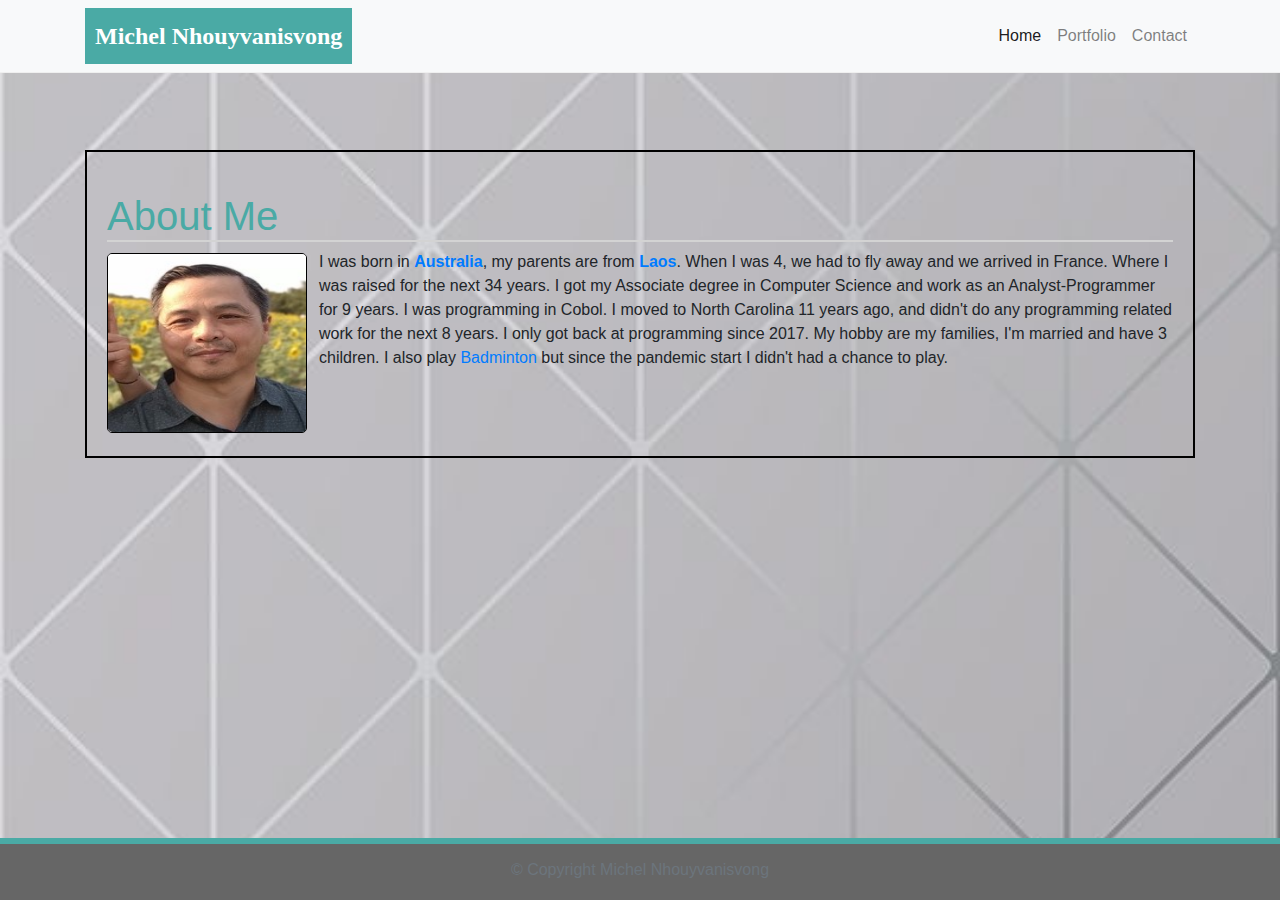
==== index.html @ 48389a0c "initial commit" ====
<!DOCTYPE html>
<html>
  <head>
    <meta charset="UTF-8" />
    <meta name="viewport" content="width=device-width, initial-scale=1.0" />
    <meta http-equiv="X-UA-Compatible" content="ie=edge" />
    <title>Home | Michel Nhouyvanisvong</title>
    <link rel="stylesheet" href="https://cdn.jsdelivr.net/npm/bootstrap@4.5.3/dist/css/bootstrap.min.css">
    <link rel="stylesheet" href="assets/css/styles.css">
  </head>
  <!-- <body id="bg-image" style="background-image: url('assets/grey-geometric.jpeg');"> -->
  <body id="bg-image" style="background-image: url('assets/grey-geometric.jpeg');">
    <nav class="navbar fixed-top navbar-expand-lg navbar-light bg-light">

      <div class="container">

        <a class="navbar-brand logo" href="index.html">Michel Nhouyvanisvong</a>

        <button class="navbar-toggler" type="button" data-toggle="collapse" data-target="#navbar" aria-controls="navbar" aria-expanded="false" aria-label="Toggle navigation">
          <span class="navbar-toggler-icon"></span>
        </button>

        <div class="collapse navbar-collapse" id="navbar">
          <div class="navbar-nav ml-auto mt-2 mt-lg-0">
            <a class="nav-link active" href="index.html">Home <span class="sr-only">(current)</span></a>
            <a class="nav-link" href="portfolio.html">Portfolio</a>
            <a class="nav-link" href="contact.html">Contact</a>
          </div>
        </div>

      </div>

    </nav>

    <main class="container">

      <section>
        
        <div class="header">
          <h1>About Me</h1>
        </div>
        <div class="row">
          <div class="col-md-12">
            <div class="image-wrapper pr-3">
              <img src="assets/Headshot.jpg">
            </div>
            <p>I was born in <strong><a href="https://en.wikipedia.org/wiki/Australia">Australia</a></strong>, my parents are from 
              <strong><a href="https://en.wikipedia.org/wiki/Laos">Laos</a></strong>. When I was 4, we had to fly away
              and we arrived in France. Where I was raised for the next 34 years. I got my
              Associate degree in Computer Science and work as an Analyst-Programmer for 9 years.
              I was programming in Cobol. I moved to North Carolina 11 years ago, and didn't do any programming
              related work for the next 8 years. I only got back at programming since 2017.
              My hobby are my families, I'm married and have 3 children. I also play 
              <a href="https://www.youtube.com/watch?v=1sPOZlTdB7g" target="_blank">Badminton</a> but since
              the pandemic start I didn't had a chance to play.
              <br>
              </p>
          </div>
        </div>
      </section>

    </main>
    
    <footer class="footer fixed-bottom">
      <p class="text-muted text-muted-footer text-center">&copy; Copyright Michel Nhouyvanisvong</p>
    </footer>

    <!-- jQuery CDN -->
    <script type="text/javascript" src="https://code.jquery.com/jquery-3.5.1.slim.min.js"></script>
    <!-- Bootstrap CDN -->
    <script type="text/javascript" src="https://cdn.jsdelivr.net/npm/bootstrap@4.5.3/dist/js/bootstrap.min.js"></script>
  </body>
</html>
---- assets/css/styles.css ----
body {
  font-family: Arial, "Helvetica Neue", Helvetica, sans-serif;
}

html {
  position: relative;
  min-height: 100%
}

.navbar {
  border-bottom: 1px solid #efefef;
}

.logo {
  font-family: Georgia, 'Times New Roman', Times, serif;
  font-size: 24px;
  font-weight: bold;
  background-color: #4aaaa5;
  padding: 10px;
  color: #fff !important;
}

main {
  margin: 80px 0;
}

/* ------------------------- */
/* other styles will be here */
/* ------------------------- */

#bg-image {
  height: 100%;
  width: 100%;
  position: absolute;
  background-image: url('../grey-geometric.jpeg');
  background-position: center center;
  background-repeat: repeat;
  background-size: cover;
  opacity: 2;
}

h1 {
  font-size: 40px;
  font-family: 'Lucida Sans', 'Lucida Sans Regular', 'Lucida Grande', 'Lucida Sans Unicode', Geneva, Verdana, sans-serif;
  color: #4aaaa5;
  border-bottom: 2px solid #d3d3d3;
}

.spacing {
  margin: 20px;
}
.header {
  margin-top: 20px;
}

.image-wrapper img {
  width: 200px;
  height: 180px;
  float: left; 
  margin: 3px 12px 3px 0px; 
  border: 1px solid black;
  border-radius: 5px;
}

img {
  margin: 10px;
}

.col-md-6 img {
  border: 1px solid black;
}

/* .container {
  float: left;
  overflow: auto;
  width: 80%
} */

.textwrap {
  overflow: visible;
  text-align: justify;
} 

section {
  border: 2px solid black;
  margin-top: 150px;
  width: 100%;
  padding: 20px;
}

.footer {
  height: 62px;
  border-top: 6px solid #4aaaa5;
  margin-top: 3px;
  background-color: #666;
  padding-top: 14px;
  color: #fff;
}

/* @media screen and (max-width: 400px) {
  .container {
    width: 25%;
    float: left;
    overflow: auto;
  }
  
  section {
    width: 390px;
  }
}
@media screen and (max-width: 768px) {
  .container  {
    width: 50%;
    float: left;
    overflow: auto;
  }

  section {
    border: 2px solid black;
    margin-top: 150px;
    width: 750px;
    padding: 20px;
  }
}

@media screen and (max-width: 992px) {
  .container {
    float: left;
    overflow: auto;
    width: 95%
  }
}
 */
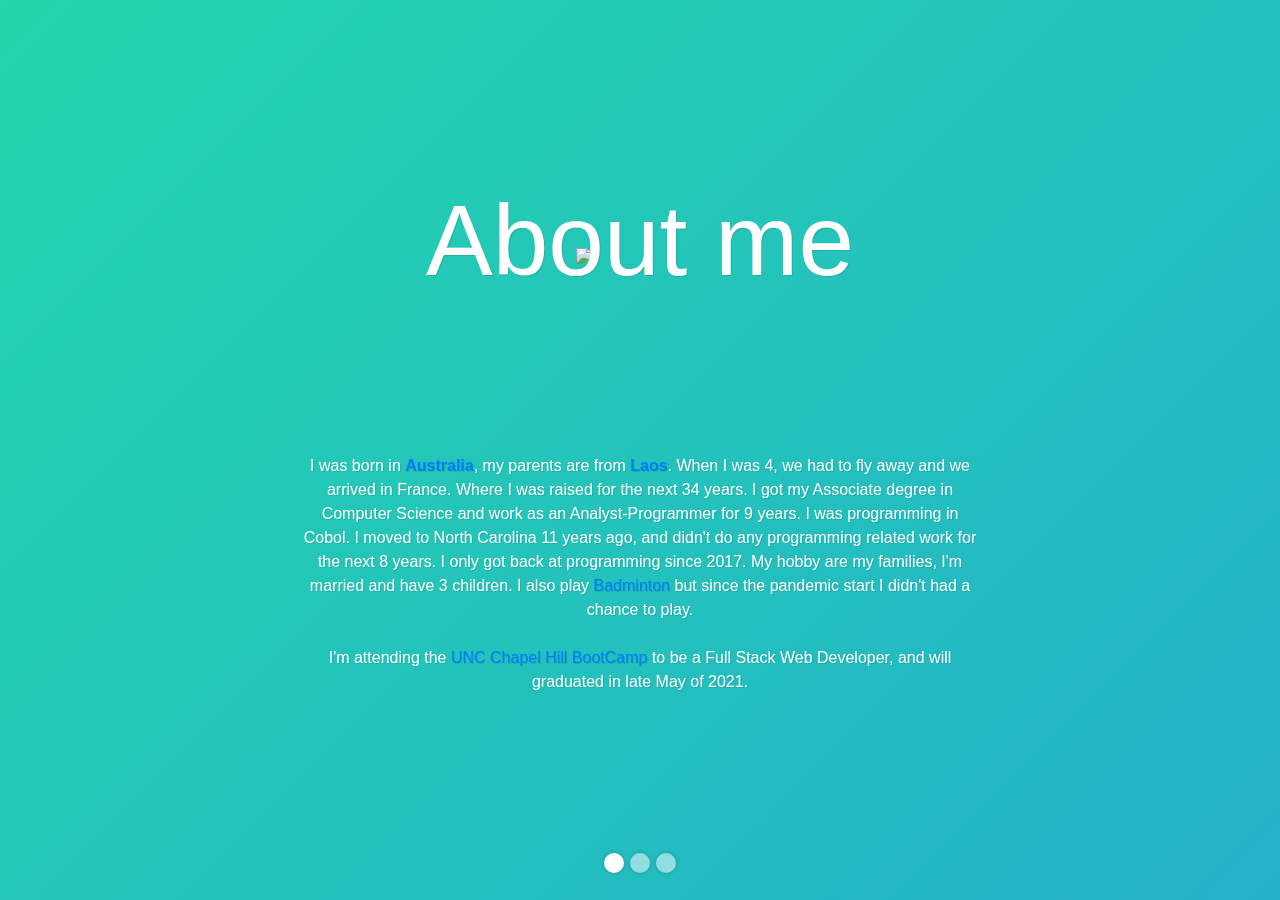
==== commit c0bf534d: "adding text hover bullet point" ====
--- a/index.html
+++ b/index.html
@@ -1,73 +1,320 @@
 <!DOCTYPE html>
-<html>
+<!-- Created By CodingNepal -->
+<html lang="en" dir="ltr">
   <head>
-    <meta charset="UTF-8" />
-    <meta name="viewport" content="width=device-width, initial-scale=1.0" />
-    <meta http-equiv="X-UA-Compatible" content="ie=edge" />
-    <title>Home | Michel Nhouyvanisvong</title>
+    <meta charset="utf-8">
+    <!-- Somehow I got an error, so I comment the title, just uncomment to show -->
+    <!-- <title>Custom Range Slider | CodingNepal</title> -->
+    <link rel="stylesheet" href="https://use.fontawesome.com/releases/v5.8.1/css/all.css" integrity="sha384-50oBUHEmvpQ+1lW4y57PTFmhCaXp0ML5d60M1M7uH2+nqUivzIebhndOJK28anvf" crossorigin="anonymous" />
     <link rel="stylesheet" href="https://cdn.jsdelivr.net/npm/bootstrap@4.5.3/dist/css/bootstrap.min.css">
-    <link rel="stylesheet" href="assets/css/styles.css">
+    <link rel="stylesheet" href="assets/css/newStyle.css">
   </head>
-  <!-- <body id="bg-image" style="background-image: url('assets/grey-geometric.jpeg');"> -->
-  <body id="bg-image" style="background-image: url('assets/grey-geometric.jpeg');">
-    <nav class="navbar fixed-top navbar-expand-lg navbar-light bg-light">
+  <body>
+    <article class="kontext">
+      <div class="layer one show">
+        <h2 style="display:block">About me</h2>
+        <img src="assets/images/Headshot.jpg" style="display:block; margin-left:45%; margin-top:10%">
+        <p style="padding-left: 300px; padding-right: 300px;">I was born in <strong><a href="https://en.wikipedia.org/wiki/Australia">Australia</a></strong>, my parents are from 
+          <strong><a href="https://en.wikipedia.org/wiki/Laos">Laos</a></strong>. When I was 4, we had to fly away
+          and we arrived in France. Where I was raised for the next 34 years. I got my
+          Associate degree in Computer Science and work as an Analyst-Programmer for 9 years.
+          I was programming in Cobol. I moved to North Carolina 11 years ago, and didn't do any programming
+          related work for the next 8 years. I only got back at programming since 2017.
+          My hobby are my families, I'm married and have 3 children. I also play 
+          <a href="https://www.youtube.com/watch?v=1sPOZlTdB7g" target="_blank">Badminton</a> but since
+          the pandemic start I didn't had a chance to play.
+          <br><br>
+          I'm attending the <a href="https://bootcamp.unc.edu/coding/landing/?s=Google-Brand_RFull_&msg_cv_scta=4&msg_cv_stbn=1&msg_cv_fcta=1&fqvar1=3&pkw=unc%20coding%20bootcamp&pcrid=453416712854&pmt=e&utm_source=google&utm_medium=cpc&utm_campaign=GGL%7CUNC-CHAPEL-HILL%7CSEM%7CCODING%7C-%7COFL%7C_RFull_%7CALL%7CBRD%7CEXACT%7CCore%7CBootcamp&utm_term=unc%20coding%20bootcamp&s=google&k=unc%20coding%20bootcamp&utm_adgroupid=103795446457&utm_locationphysicalms=9009651&utm_matchtype=e&utm_network=g&utm_device=c&utm_content=453416712854&utm_placement=&gclid=CjwKCAjwx6WDBhBQEiwA_dP8rekkz10_DkyAU3dN4Ekvzqsej7XlZtT08dX9yF7Xg20SdsmXujSlYxoCrtgQAvD_BwE&gclsrc=aw.ds" target="_blank">UNC Chapel Hill BootCamp</a> to be a Full Stack Web Developer, and will graduated in late May of 2021.
+          </p>    
+      </div>
+      <div class="layer two">
+        <div>
+          <h2 style="padding: 0px;">Portfolio</h2>
+        </div>
+        <div class="row">
+          <div class="col-md-6 col-xs-12 myHW">
+            <a href="https://nhounhou.github.io/Portfolio/index.html" target="_blank">
+              <img class="HW" src="./assets/images/ResponsivePortfolio.jpg">
+              <div class="desc">Responsive portfolio: gather all the project that have been made during the BootCamp (introduction HTML and CSS)</div>
+            </a>
+            <img class="icon icon3" src="https://img.shields.io/badge/HTML-83%25-brightgreen?style=plastic&logo=HTML5">
+            <img class="icon icon4" src="https://img.shields.io/badge/CSS-17%25-blue?style=plastic&logo=CSS3">
+            <a href="https://github.com/nhounhou/Portfolio" target="_blank">
+              <img class="icon icon1" src="assets/images/GitHubRepo.jpg">
+            </a>
+            <a href="https://nhounhou.github.io/Portfolio/index.html" target="_blank">
+              <img class="icon icon2" src="assets/images/WebApplication.jpg">
+            </a>
+          </div>
+          <div class="col-md-6 col-xs-12 myHW">
+            <a href="https://nhounhou.github.io/PasswordGenerator/" target="_blank">
+              <img class="HW" src="assets/images/PasswordGenerator.jpg">
+              <div class="desc">Password Generator: with choice of settings parameters (Introduction to JavaScript ES5)</div>
+            </a>
+            <img class="icon icon3" src="https://img.shields.io/badge/JavaScript-51%25-orange">
+            <img class="icon icon4" src="https://img.shields.io/badge/HTML-27%25-brightgreen?style=plastic&logo=HTML5">
+            <img class="icon icon5" src="https://img.shields.io/badge/CSS-22%25-blue?style=plastic&logo=CSS3">
+            <a href="https://github.com/nhounhou/PasswordGenerator" target="_blank">
+              <img class="icon icon1" src="assets/images/GitHubRepo.jpg">
+            </a>
+            <a href="https://nhounhou.github.io/PasswordGenerator/" target="_blank">
+              <img class="icon icon2" src="assets/images/WebApplication.jpg">
+            </a>
+          </div>
+        </div>
+        <div class="row">
+          <div class="col-md-6 col-xs-12 myHW">
+            <a href="https://nhounhou.github.io/CodeQuiz/" target="_blank">
+              <img class="HW" src="assets/images/CodeQuiz.jpg">
+              <div class="desc">Code Quiz: Quiz game base on Coding questions (Playing with DOM element)</div>
+            </a>
+            <img class="icon icon3" src="https://img.shields.io/badge/JavaScript-83%25-orange">
+            <img class="icon icon4" src="https://img.shields.io/badge/HTML-12%25-brightgreen?style=plastic&logo=HTML5">
+            <img class="icon icon5" src="https://img.shields.io/badge/CSS-5%25-blue?style=plastic&logo=CSS3">
+            <a href="https://github.com/nhounhou/CodeQuiz" target="_blank">
+              <img class="icon icon1" src="assets/images/GitHubRepo.jpg">
+            </a>
+            <a href="https://nhounhou.github.io/CodeQuiz/" target="_blank">
+              <img class="icon icon2" src="assets/images/WebApplication.jpg">
+            </a>
+          </div>
+          <div class="col-md-6 col-xs-12 myHW">
+            <a href="https://nhounhou.github.io/WorkDayScheduler/" target="_blank">
+              <img class="HW" src="assets/images/WorkDayScheduler.jpg">
+              <div class="desc">Work Day Scheduler: Create, Update event for the current work day (JQuery and use of dynamic Element)</div>
+            </a>
+            <img class="icon icon3" src="https://img.shields.io/badge/JavaScript-55%25-orange">
+            <img class="icon icon4" src="https://img.shields.io/badge/HTML-33%25-brightgreen?style=plastic&logo=HTML5">
+            <img class="icon icon5" src="https://img.shields.io/badge/CSS-12%25-blue?style=plastic&logo=CSS3">
+            <a href="https://github.com/nhounhou/WorkDayScheduler" target="_blank">
+              <img class="icon icon1" src="assets/images/GitHubRepo.jpg">
+            </a>
+            <a href="https://nhounhou.github.io/WorkDayScheduler/" target="_blank">
+              <img class="icon icon2" src="assets/images/WebApplication.jpg">
+            </a>
+          </div>
+        </div>
+        <div class="row">
+          <div class="col-md-6 col-xs-12 myHW">
+            <a href="https://nhounhou.github.io/WeatherDashBoard/" target="_blank">
+              <img class="HW" src="assets/images/WeatherDash.jpg">
+              <div class="desc">Weather Dashboard: Display current weather for the selected city, with a 5 day forecast (call OpenWeather API)</div>
+            </a>
+            <img class="icon icon3" src="https://img.shields.io/badge/JavaScript-72%25-orange">
+            <img class="icon icon4" src="https://img.shields.io/badge/HTML-18%25-brightgreen?style=plastic&logo=HTML5">
+            <img class="icon icon5" src="https://img.shields.io/badge/CSS-10%25-blue?style=plastic&logo=CSS3">
+            <img class="icon icon6" src="https://img.shields.io/badge/APIs-Two-purple?style=plastic&logo=appveyor">
+            <a href="https://github.com/nhounhou/WeatherDashBoard" target="_blank">
+              <img class="icon icon1" src="assets/images/GitHubRepo.jpg">
+            </a>
+            <a href="https://nhounhou.github.io/WeatherDashBoard/" target="_blank">
+              <img class="icon icon2" src="assets/images/WebApplication.jpg">
+            </a>
+          </div>
+          <div class="col-md-6 col-xs-12">
+            <a href="https://callingrapher.github.io/ProjectTheFirst" target="_blank">
+              <img class="HW" src="assets/images/Project1.jpg">
+              <div class="desc">Get Coupons: Get a list of coupons, and the list of selected stores near you (call 2 APIs and use Foundation CSS Framework- Project1)</div>
+            </a>
+            <img class="icon icon3" src="https://img.shields.io/badge/JavaScript-32%25-orange">
+            <img class="icon icon4" src="https://img.shields.io/badge/HTML-39%25-brightgreen?style=plastic&logo=HTML5">
+            <img class="icon icon5" src="https://img.shields.io/badge/CSS-14%25-blue?style=plastic&logo=CSS3">
+            <img class="icon icon6" src="https://img.shields.io/badge/APIs-Two-purple?style=plastic&logo=appveyor">
+            <img class="icon icon7" src="https://img.shields.io/badge/Foundation-15%25-blue">
+            <a href="https://github.com/Callingrapher/ProjectTheFirst" target="_blank">
+              <img class="icon icon1" src="assets/images/GitHubRepo.jpg">
+            </a>
+            <a href="https://callingrapher.github.io/ProjectTheFirst" target="_blank">
+              <img class="icon icon2" src="assets/images/WebApplication.jpg">
+            </a>
+          </div>
+        </div>
+        <div class="row">
+          <div class="col-md-6 col-xs-12 myHW">
+            <a href="https://github.com/nhounhou/ReadmeGenerator" target="_blank">
+              <img class="HW" src="./assets/images/readmeGen.jpg">
+              <div class="desc">Good Readme Generator: CLI application that generate Readme file for GitHub Repo (introduction to Node.js)</div>
+            </a>
+            <img class="icon icon3" src="https://img.shields.io/badge/JavaScript-100%25-orange">
+            <a href="https://github.com/nhounhou/ReadmeGenerator" target="_blank">
+              <img class="icon icon1" src="assets/images/GitHubRepo.jpg">
+            </a>
+          </div>
+          <div class="col-md-6 col-xs-12 myHW">
+            <a href="https://github.com/nhounhou/TeamProfileGenerator" target="_blank">
+              <img class="HW" src="assets/images/teamProfile.jpg">
+              <div class="desc">Team profile Generator: CLI application to generator team hierarchy (OOP)</div>
+            </a>
+            <img class="icon icon3" src="https://img.shields.io/badge/JavaScript-74%25-orange">
+            <img class="icon icon4" src="https://img.shields.io/badge/HTML-19%25-brightgreen?style=plastic&logo=HTML5">
+            <img class="icon icon5" src="https://img.shields.io/badge/CSS-7%25-blue?style=plastic&logo=CSS3">
+            <a href="https://github.com/nhounhou/TeamProfileGenerator" target="_blank">
+              <img class="icon icon1" src="assets/images/GitHubRepo.jpg">
+            </a>
+          </div>
+        </div>
+        <div class="row">
+          <div class="col-md-6 col-xs-12 myHW">
+            <a href="https://github.com/nhounhou/NoteTaker" target="_blank">
+              <img class="HW" src="assets/images/noteTaker.jpg">
+              <div class="desc">Note Taker: web application to gather miscellenious notes (Express.js)</div>
+            </a>
+            <img class="icon icon3" src="https://img.shields.io/badge/JavaScript-70%25-orange">
+            <img class="icon icon4" src="https://img.shields.io/badge/HTML-20%25-brightgreen?style=plastic&logo=HTML5">
+            <img class="icon icon5" src="https://img.shields.io/badge/CSS-10%25-blue?style=plastic&logo=CSS3">
+            <a href="https://github.com/nhounhou/NoteTaker" target="_blank">
+              <img class="icon icon1" src="assets/images/GitHubRepo.jpg">
+            </a>
+            <a href="https://bcsnotetaker.herokuapp.com/" target="_blank">
+              <img class="icon icon2" src="assets/images/WebApplication.jpg">
+            </a>
+          </div>
+          <div class="col-md-6 col-xs-12 myHW">
+            <a href="https://github.com/nhounhou/EmployeeTracker" target="_blank">
+              <img class="HW" src="assets/images/employeeTracker.jpg">
+              <div class="desc">Employee Tracker: CLI application to handle employees (MySQL)</div>
+            </a>
+            <img class="icon icon3" src="https://img.shields.io/badge/JavaScript-100%25-orange">
+            <a href="https://github.com/nhounhou/EmployeeTracker" target="_blank">
+              <img class="icon icon1" src="assets/images/GitHubRepo.jpg">
+            </a>
+            <a href="https://nhounhou.github.io/WorkDayScheduler/" target="_blank">
+              <img class="icon icon2" src="assets/images/WebApplication.jpg">
+            </a>
+          </div>
+        </div>
+        <div class="row">
+          <div class="col-md-6 col-xs-12 myHW">
+            <a href="https://github.com/nhounhou/Eat-Da-Burger" target="_blank">
+              <img class="HW" src="assets/images/eatDaBurger.jpg">
+              <div class="desc">Eat-Da-Burger: Web application to keep track of your burgers craving (Handlebars.js - ORM)</div>
+            </a>
+            <img class="icon icon3" src="https://img.shields.io/badge/JavaScript-80%25-orange">
+            <img class="icon icon4" src="https://img.shields.io/badge/Handlebars-14%25-brightgreen?style=plastic">
+            <img class="icon icon5" src="https://img.shields.io/badge/CSS-6%25-blue?style=plastic&logo=CSS3">
+            <a href="https://github.com/nhounhou/Eat-Da-Burger" target="_blank">
+              <img class="icon icon1" src="assets/images/GitHubRepo.jpg">
+            </a>
+            <a href="https://eatdaburgerunc.herokuapp.com/" target="_blank">
+              <img class="icon icon2" src="assets/images/WebApplication.jpg">
+            </a>
+          </div>
+          <div class="col-md-6 col-xs-12">
+            <a href="https://github.com/JaredWeaver/Subscription-Tracker" target="_blank">
+              <img class="HW" src="assets/images/subscriptionTracker.jpg">
+              <div class="desc">Subscriptions Tracker: Web application to handle your various Subscriptions (Project 2: Tailwind, Sequelize, FullCalendar.io)</div>
+            </a>
+            <img class="icon icon3" src="https://img.shields.io/badge/JavaScript-9%25-orange">
+            <img class="icon icon4" src="https://img.shields.io/badge/Handlebars-1%25-brightgreen?style=plastic">
+            <img class="icon icon5" src="https://img.shields.io/badge/CSS-20%25-blue?style=plastic&logo=CSS3">
+            <img class="icon icon6" src="https://img.shields.io/badge/tailwind-70%25-blue">
+            <a href="https://github.com/JaredWeaver/Subscription-Tracker" target="_blank">
+              <img class="icon icon1" src="assets/images/GitHubRepo.jpg">
+            </a>
+            <a href="https://subscription-trkr.herokuapp.com" target="_blank">
+              <img class="icon icon2" src="assets/images/WebApplication.jpg">
+            </a>
+          </div>      
+        </div>
+        <div class="row">
+          <div class="col-md-6 col-xs-12 myHW">
+            <a href="https://github.com/nhounhou/WorkoutTracker" target="_blank">
+              <img class="HW" src="https://github.com/nhounhou/WorkoutTracker/blob/main/public/images/quickVideo.gif?raw=true">
+              <div class="desc">Fitness Tracker: Web application to keep track of your fitness routines (MongoDB)</div>
+            </a>
+            <img class="icon icon3" src="https://img.shields.io/badge/JavaScript-59%25-orange">
+            <img class="icon icon4" src="https://img.shields.io/badge/HTML-19%25-brightgreen?style=plastic&logo=HTML5">
+            <img class="icon icon5" src="https://img.shields.io/badge/CSS-22%25-blue?style=plastic&logo=CSS3">
+            <a href="https://github.com/nhounhou/WorkoutTracker" target="_blank">
+              <img class="icon icon1" src="assets/images/GitHubRepo.jpg">
+            </a>
+            <a href="https://workouttrackerunc.herokuapp.com/" target="_blank">
+              <img class="icon icon2" src="assets/images/WebApplication.jpg">
+            </a>
+          </div>
+          <div class="col-md-6 col-xs-12">
+            <a href="https://github.com/nhounhou/budgettracker" target="_blank">
+              <img class="HW" src="assets/images/quickVideo.gif">
+              <div class="desc">Progressive Budget: Web application to your budget (MongoDB, indexedDB)</div>
+            </a>
+            <img class="icon icon3" src="https://img.shields.io/badge/JavaScript-79%25-orange">
+            <img class="icon icon4" src="https://img.shields.io/badge/HTML-14%25-brightgreen?style=plastic&logo=HTML5">
+            <img class="icon icon5" src="https://img.shields.io/badge/CSS-7%25-blue?style=plastic&logo=CSS3">
+            <a href="https://github.com/nhounhou/budgettracker" target="_blank">
+              <img class="icon icon1" src="assets/images/GitHubRepo.jpg">
+            </a>
+            <a href="https://budgettrackerunc.herokuapp.com/" target="_blank">
+              <img class="icon icon2" src="assets/images/WebApplication.jpg">
+            </a>
+          </div>      
+        </div>
+      </div>
+      <div class="layer three">
+        <div>
+          <h2>Contact Me</h2>
+        </div>  
+        <div class="container2">
+          <div class="row">
+              <div class="col-xl-8 offset-x1-2 py-5">
+                  <form id="contact-form" method="post" action="contact.php" role="form">
+                    <div class="messages"></div>
+                    <div class="controls">
+                        <div class="row">
+                            <div class="col-md-12">
+                                <div class="form-group">
+                                    <label for="form_name">Name</label>
+                                    <input id="form_name" type="text" name="name" class="form-control" placeholder="Please enter your Name *" required="required" data-error="Name is required.">
+                                    <div class="help-block with-errors"></div>
+                                </div>
+                            </div>
+                        </div>
+                        <div class="row">
+                            <div class="col-md-12">
+                                <div class="form-group">
+                                    <label for="form_email">Email *</label>
+                                    <input id="form_email" type="email" name="email" class="form-control" placeholder="Please enter your email *" required="required" data-error="Valid email is required.">
+                                    <div class="help-block with-errors"></div>
+                                </div>
+                            </div>
+                        </div>
+                        <div class="row">
+                            <div class="col-md-12">
+                                <div class="form-group">
+                                    <label for="form_message">Message</label>
+                                    <textarea id="form_message" name="message" class="form-control" placeholder="Message for me *" rows="3" required="required" data-error="Please, leave us a message."></textarea>
+                                    <div class="help-block with-errors"></div>
+                                </div>
+                            </div>
+                            <div class="col-md-12">
+                                <input type="submit" class="btn btn-success btn-send" value="Submit">
+                            </div> 
+                        </div>
+                    </div>
+                </form>                 
+              </div>
+          </div>
+        </div>
+        <!--Waves Container-->
+        <div>
+          <svg class="waves" xmlns="http://www.w3.org/2000/svg" xmlns:xlink="http://www.w3.org/1999/xlink"
+            viewBox="0 24 150 28" preserveAspectRatio="none" shape-rendering="auto">
+            <defs>
+              <path id="gentle-wave" d="M-160 44c30 0 58-18 88-18s 58 18 88 18 58-18 88-18 58 18 88 18 v44h-352z" />
+            </defs>
+            <g class="parallax">
+              <use xlink:href="#gentle-wave" x="48" y="0" fill="rgba(255,255,255,0.7" />
+              <use xlink:href="#gentle-wave" x="48" y="3" fill="rgba(255,255,255,0.5)" />
+              <use xlink:href="#gentle-wave" x="48" y="5" fill="rgba(255,255,255,0.3)" />
+              <use xlink:href="#gentle-wave" x="48" y="7" fill="#fff" />
+            </g>
+          </svg>
+        </div>
+        <!--Waves end-->
+  
+      </div>
+    </article>
+    <ul class="bullets"></ul>
+    <script src="assets/js/script.js"></script>
+  </body>
+</html>
 
-      <div class="container">
-
-        <a class="navbar-brand logo" href="index.html">Michel Nhouyvanisvong</a>
-
-        <button class="navbar-toggler" type="button" data-toggle="collapse" data-target="#navbar" aria-controls="navbar" aria-expanded="false" aria-label="Toggle navigation">
-          <span class="navbar-toggler-icon"></span>
-        </button>
-
-        <div class="collapse navbar-collapse" id="navbar">
-          <div class="navbar-nav ml-auto mt-2 mt-lg-0">
-            <a class="nav-link active" href="index.html">Home <span class="sr-only">(current)</span></a>
-            <a class="nav-link" href="portfolio.html">Portfolio</a>
-            <a class="nav-link" href="contact.html">Contact</a>
-          </div>
-        </div>
-
-      </div>
-
-    </nav>
-
-    <main class="container">
-
-      <section>
-        
-        <div class="header">
-          <h1>About Me</h1>
-        </div>
-        <div class="row">
-          <div class="col-md-12">
-            <div class="image-wrapper pr-3">
-              <img src="assets/Headshot.jpg">
-            </div>
-            <p>I was born in <strong><a href="https://en.wikipedia.org/wiki/Australia">Australia</a></strong>, my parents are from 
-              <strong><a href="https://en.wikipedia.org/wiki/Laos">Laos</a></strong>. When I was 4, we had to fly away
-              and we arrived in France. Where I was raised for the next 34 years. I got my
-              Associate degree in Computer Science and work as an Analyst-Programmer for 9 years.
-              I was programming in Cobol. I moved to North Carolina 11 years ago, and didn't do any programming
-              related work for the next 8 years. I only got back at programming since 2017.
-              My hobby are my families, I'm married and have 3 children. I also play 
-              <a href="https://www.youtube.com/watch?v=1sPOZlTdB7g" target="_blank">Badminton</a> but since
-              the pandemic start I didn't had a chance to play.
-              <br>
-              </p>
-          </div>
-        </div>
-      </section>
-
-    </main>
-    
-    <footer class="footer fixed-bottom">
-      <p class="text-muted text-muted-footer text-center">&copy; Copyright Michel Nhouyvanisvong</p>
-    </footer>
-
-    <!-- jQuery CDN -->
-    <script type="text/javascript" src="https://code.jquery.com/jquery-3.5.1.slim.min.js"></script>
-    <!-- Bootstrap CDN -->
-    <script type="text/javascript" src="https://cdn.jsdelivr.net/npm/bootstrap@4.5.3/dist/js/bootstrap.min.js"></script>
-  </body>
-</html>--- a/assets/css/newStyle.css
+++ b/assets/css/newStyle.css
@@ -0,0 +1,492 @@
+.kontext {
+	width: 100%;
+	height: 100%;
+}
+
+.kontext .layer {
+	position: absolute;
+	width: 100%;
+	height: 100%;
+	top: 0;
+	left: 0;
+	visibility: hidden;
+	/*box-shadow: 0px 0px 120px rgba( 0, 0, 0, 0.8 );*/
+}
+
+.kontext .layer.show {
+	visibility: visible;
+}
+
+.kontext.capable {
+	-webkit-perspective: 1000px;
+	   -moz-perspective: 1000px;
+	        perspective: 1000px;
+
+	-webkit-transform-style: preserve-3d;
+	   -moz-transform-style: preserve-3d;
+	        transform-style: preserve-3d;
+}
+
+.kontext.capable .layer {
+	-webkit-transform: translateZ( -100px );
+	   -moz-transform: translateZ( -100px );
+	        transform: translateZ( -100px );
+}
+
+.kontext.capable .layer.show {
+	-webkit-transform: translateZ( 0px );
+	   -moz-transform: translateZ( 0px );
+	        transform: translateZ( 0px );
+}
+
+.kontext.capable.animate .layer.show.right {
+	-webkit-animation: show-right 1s forwards ease;
+	   -moz-animation: show-right 1s forwards ease;
+	        animation: show-right 1s forwards ease;
+}
+
+.kontext.capable.animate .layer.hide.right {
+	-webkit-animation: hide-right 1s forwards ease;
+	   -moz-animation: hide-right 1s forwards ease;
+	        animation: hide-right 1s forwards ease;
+}
+
+.kontext.capable.animate .layer.show.left {
+	-webkit-animation: show-left 1s forwards ease;
+	   -moz-animation: show-left 1s forwards ease;
+	        animation: show-left 1s forwards ease;
+}
+
+.kontext.capable.animate .layer.hide.left {
+	-webkit-animation: hide-left 1s forwards ease;
+	   -moz-animation: hide-left 1s forwards ease;
+	        animation: hide-left 1s forwards ease;
+}
+
+
+/* CSS animation keyframes */
+
+@-webkit-keyframes show-right {
+	0%   { -webkit-transform: translateZ( -200px ); }
+	40%  { -webkit-transform: translate( 40%, 0 ) scale( 0.8 ) rotateY( -20deg ); }
+	100% { -webkit-transform: translateZ( 0px ); }
+}
+
+@-webkit-keyframes hide-right {
+	0%   { -webkit-transform: translateZ( 0px ); visibility: visible; }
+	40%  { -webkit-transform: translate( -40%, 0 ) scale( 0.8 ) rotateY( 20deg ); }
+	100% { -webkit-transform: translateZ( -200px ); visibility: hidden; }
+}
+
+@-moz-keyframes show-right {
+	0%   { -moz-transform: translateZ( -200px ); }
+	40%  { -moz-transform: translate( 40%, 0 ) scale( 0.8 ) rotateY( -20deg ); }
+	100% { -moz-transform: translateZ( 0px ); }
+}
+
+@-moz-keyframes hide-right {
+	0%   { -moz-transform: translateZ( 0px ); visibility: visible; }
+	40%  { -moz-transform: translate( -40%, 0 ) scale( 0.8 ) rotateY( 20deg ); }
+	100% { -moz-transform: translateZ( -200px ); visibility: hidden; }
+}
+
+@keyframes show-right {
+	0%   { transform: translateZ( -200px ); }
+	40%  { transform: translate( 40%, 0 ) scale( 0.8 ) rotateY( -20deg ); }
+	100% { transform: translateZ( 0px ); }
+}
+
+@keyframes hide-right {
+	0%   { transform: translateZ( 0px ); visibility: visible; }
+	40%  { transform: translate( -40%, 0 ) scale( 0.8 ) rotateY( 20deg ); }
+	100% { transform: translateZ( -200px ); visibility: hidden; }
+}
+
+
+@-webkit-keyframes show-left {
+	0%   { -webkit-transform: translateZ( -200px ); }
+	40%  { -webkit-transform: translate( -40%, 0 ) scale( 0.8 ) rotateY( 20deg ); }
+	100% { -webkit-transform: translateZ( 0px ); }
+}
+
+@-webkit-keyframes hide-left {
+	0%   { -webkit-transform: translateZ( 0px ); visibility: visible; }
+	40%  { -webkit-transform: translate( 40%, 0 ) scale( 0.8 ) rotateY( -20deg ); }
+	100% { -webkit-transform: translateZ( -200px ); visibility: hidden; }
+}
+
+@-moz-keyframes show-left {
+	0%   { -moz-transform: translateZ( -200px ); }
+	40%  { -moz-transform: translate( -40%, 0 ) scale( 0.8 ) rotateY( 20deg ); }
+	100% { -moz-transform: translateZ( 0px ); }
+}
+
+@-moz-keyframes hide-left {
+	0%   { -moz-transform: translateZ( 0px ); visibility: visible; }
+	40%  { -moz-transform: translate( 40%, 0 ) scale( 0.8 ) rotateY( -20deg ); }
+	100% { -moz-transform: translateZ( -200px ); visibility: hidden; }
+}
+
+@keyframes show-left {
+	0%   { transform: translateZ( -200px ); }
+	40%  { transform: translate( -40%, 0 ) scale( 0.8 ) rotateY( 20deg ); }
+	100% { transform: translateZ( 0px ); }
+}
+
+@keyframes hide-left {
+	0%   { transform: translateZ( 0px ); visibility: visible; }
+	40%  { transform: translate( 40%, 0 ) scale( 0.8 ) rotateY( -20deg ); }
+	100% { transform: translateZ( -200px ); visibility: hidden; }
+}
+
+
+/* Dimmer */
+
+.kontext .layer .dimmer {
+	display: block;
+	position: absolute;
+	width: 100%;
+	height: 100%;
+	top: 0;
+	left: 0;
+	visibility: hidden;
+	background: transparent;
+}
+
+	.kontext.capable.animate .layer .dimmer {
+		-webkit-transition: background 1s ease;
+		   -moz-transition: background 1s ease;
+		        transition: background 1s ease;
+	}
+
+	.kontext.capable.animate .layer.hide .dimmer {
+		visibility: visible;
+		background: rgba( 0, 0, 0, 0.7 );
+	}
+
+
+
+
+/* Styles for the demo */
+
+html,
+body {
+	width: 100%;
+	height: 100%;
+	padding: 0;
+	margin: 0;
+	overflow: hidden;
+}
+
+body {
+	background-color: #222;
+	background-image: url([data-uri]);
+	background-repeat: repeat;
+
+	font-family: Helvetica, sans-serif;
+	font-size: 16px;
+	color: #fff;
+}
+
+.layer {
+	text-align: center;
+	text-shadow: 1px 1px 0px rgba( 0, 0, 0, 0.1 );
+}
+
+.layer h2 {
+	position: relative;
+	top: 20%;
+	margin: 0;
+	font-size: 6.25em;
+}
+
+.layer p {
+	position: relative;
+	top: 20%;
+	margin: 0;
+}
+
+.layer.one {
+	/* background: #dc6c5f; */
+	background: linear-gradient(-45deg, #ee7752, #e73c7e, #23a6d5, #23d5ab);
+	background-size: 400% 400%;
+	animation: gradient 15s ease infinite;
+  overflow: hidden;
+}
+
+.layer.two {
+	background: #95dc84;
+  overflow: scroll;
+}
+
+.layer.three {
+	background: #64b9d2;
+  overflow: hidden;
+}
+
+.two {
+  padding: 100px;
+}
+
+@keyframes gradient {
+	0% {
+		background-position: 0% 50%;
+	}
+	50% {
+		background-position: 100% 50%;
+	}
+	100% {
+		background-position: 0% 50%;
+	}
+}
+
+.bullets {
+	position: absolute;
+	width: 100%;
+	bottom: 20px;
+	padding: 0;
+	margin: 0;
+	text-align: center;
+}
+
+	.bullets li {
+		display: inline-block;
+		width: 20px;
+		height: 20px;
+		border-radius: 50%;
+		margin: 0 3px;
+
+		background: rgba( 255, 255, 255, 0.5 );
+		box-shadow: 0px 0px 4px rgba( 0, 0, 0, 0.2 );
+		cursor: pointer;
+
+		-webkit-tap-highlight-color: rgba( 0, 0, 0, 0 );
+	}
+
+		.bullets li:hover {
+			background: rgba( 255, 255, 255, 0.8 );
+		}
+
+		.bullets li.active {
+			cursor: default;
+			background: #fff;
+		}
+
+@media screen and (max-width: 400px) {
+	body {
+		font-size: 12px;
+	}
+
+	.layer h2 {
+		font-size: 5em;
+	}
+
+	.bullets li {
+		margin: 0 6px;
+	}
+}
+
+#bg-image {
+  height: 100%;
+  width: 100%;
+  position: absolute;
+  background-image: url('../grey-geometric.jpeg');
+  background-position: center center;
+  background-repeat: repeat;
+  background-size: cover;
+  opacity: 2;
+}
+
+h1 {
+  font-size: 40px;
+  font-family: 'Lucida Sans', 'Lucida Sans Regular', 'Lucida Grande', 'Lucida Sans Unicode', Geneva, Verdana, sans-serif;
+  color: #4aaaa5;
+  border-bottom: 2px solid #d3d3d3;
+}
+
+.pages {
+  padding-left: 480px;
+  display: block;
+}
+
+.spacing {
+  margin: 20px;
+}
+.header {
+  margin-top: 20px;
+}
+
+.image-wrapper img {
+  width: 200px;
+  height: 180px;
+  float: left; 
+  margin: 3px 12px 3px 0px; 
+  border: 1px solid black;
+  border-radius: 5px;
+}
+
+img {
+  margin: 10px;
+}
+
+.myMain {  
+  margin-top: 10px;
+  height: 89vh;
+  overflow: scroll;
+}
+
+.myHW {
+  border: 2px solid aquamarine;
+  border-radius: 5px;
+  position: relative;
+}
+
+.HW {
+  width: 350px;
+  height: 350px;
+  object-fit: contain;
+  float: left;
+  display: block;
+}
+
+.icon {
+  width: 50px;
+  height: 30px;
+  object-fit: contain;
+  float: left;
+  display: inline;
+  position: absolute;
+  bottom: 0;
+}
+
+.icon1 {
+  right: 60px;
+}
+
+.icon2 {
+  right: 0;
+}
+
+.icon3 {
+  left:0;
+  height: 20px;
+  width: 75px;
+}
+
+.icon4 {
+  left: 80px;
+  height: 20px;
+  width: 75px;
+}
+
+.icon5 {
+  left: 160px;
+  height: 20px;
+  width: 75px;
+}
+
+.icon6 {
+  left: 240px;
+  height: 20px;
+  width: 75px;
+}
+
+.icon7 {
+  left: 320px;
+  height: 20px;
+  width: 75px;
+}
+
+.desc {
+  height: 25%;
+  padding-top: 60px;
+}
+
+.col-md-6 {
+  border: 1px solid black;
+}
+
+/* .container {
+  float: left;
+  overflow: auto;
+  width: 80%
+} */
+
+.container2 {
+  padding-left: 400px;
+}
+
+.textwrap {
+  overflow: visible;
+  text-align: justify;
+} 
+
+section {
+  border: 2px solid black;
+  margin-top: 150px;
+  width: 100%;
+  padding: 20px;
+}
+
+.footer {
+  height: 62px;
+  border-top: 6px solid #4aaaa5;
+  margin-top: 3px;
+  background-color: #666;
+  padding-top: 14px;
+  color: #fff;
+}
+
+.flex { /*Flexbox for containers*/
+	display: flex;
+	justify-content: center;
+	align-items: center;
+	text-align: center;
+  }
+  
+  .waves {
+	position:relative;
+	width: 100%;
+	height:15vh;
+	margin-bottom:-7px; /*Fix for safari gap*/
+	min-height:100px;
+	max-height:150px;
+  }
+  
+  .content {
+	position:relative;
+	height:20vh;
+	text-align:center;
+	background-color: white;
+  }
+  
+  /* Animation */
+  
+  .parallax > use {
+	animation: move-forever 25s cubic-bezier(.55,.5,.45,.5)     infinite;
+  }
+  .parallax > use:nth-child(1) {
+	animation-delay: -2s;
+	animation-duration: 7s;
+  }
+  .parallax > use:nth-child(2) {
+	animation-delay: -3s;
+	animation-duration: 10s;
+  }
+  .parallax > use:nth-child(3) {
+	animation-delay: -4s;
+	animation-duration: 13s;
+  }
+  .parallax > use:nth-child(4) {
+	animation-delay: -5s;
+	animation-duration: 20s;
+  }
+  @keyframes move-forever {
+	0% {
+	 transform: translate3d(-90px,0,0);
+	}
+	100% { 
+	  transform: translate3d(85px,0,0);
+	}
+  }
+  